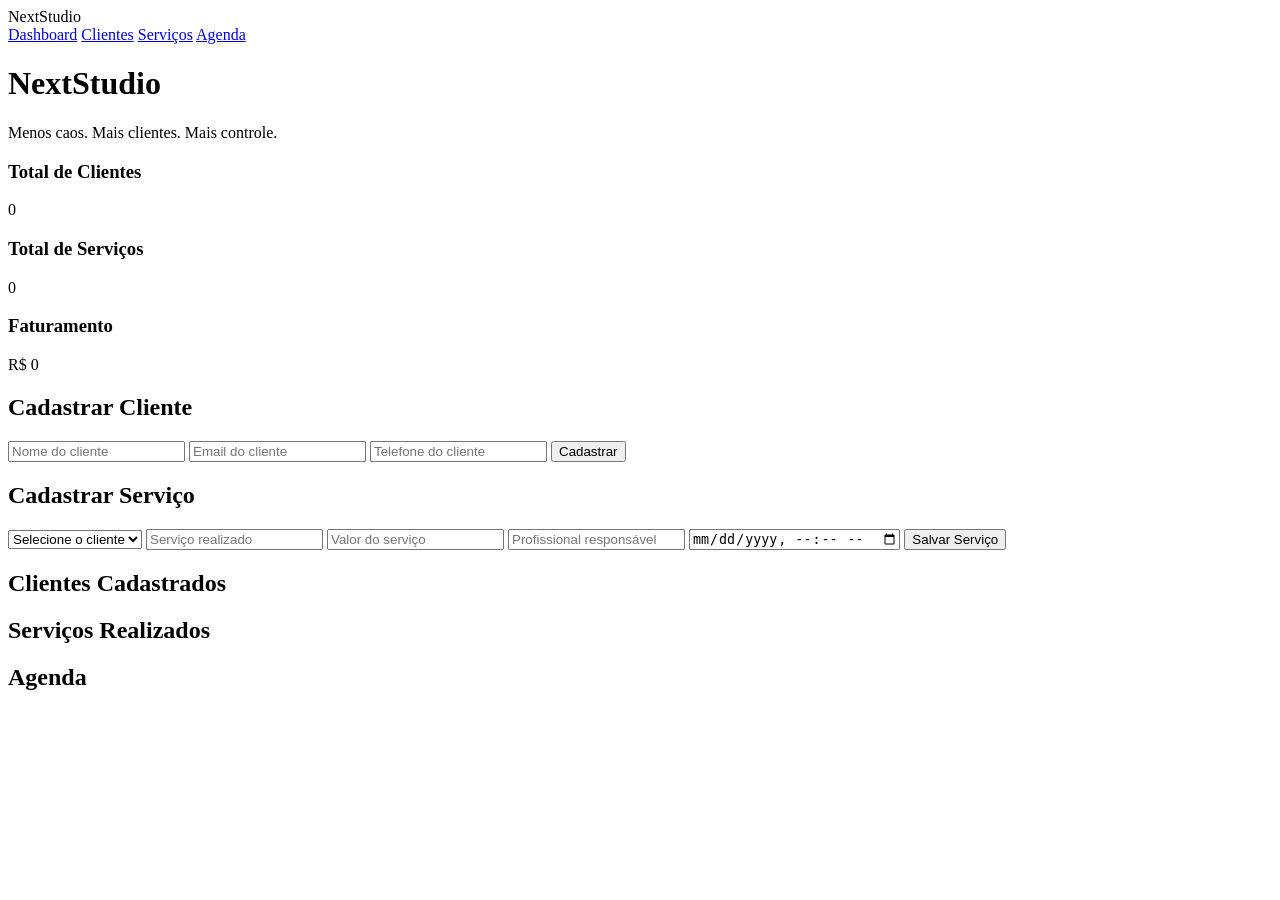
==== app/templates/index.html @ 2d16f7de "Corrige data do servico no formulario" ====
<!DOCTYPE html>
<html lang="pt-br">
<head>
    <meta charset="UTF-8">
    <meta name="viewport" content="width=device-width, initial-scale=1.0">
    <title>NextStudio</title>
    <link rel="stylesheet" href="/static/css/style.css">
</head>
<body>

    <div class="app-layout">

        <aside class="sidebar">
            <div class="logo">NextStudio</div>

            <nav>
                <a href="#dashboard">Dashboard</a>
                <a href="#clientes">Clientes</a>
                <a href="#servicos">Serviços</a>
                <a href="#agenda">Agenda</a>
            </nav>
        </aside>

        <main class="content">

            <header class="topbar">
                <div>
                    <h1>NextStudio</h1>
                    <p>Menos caos. Mais clientes. Mais controle.</p>
                </div>
            </header>

            <section class="dashboard" id="dashboard">
                <div class="dash-card">
                    <h3>Total de Clientes</h3>
                    <span id="totalClientes">0</span>
                </div>

                <div class="dash-card">
                    <h3>Total de Serviços</h3>
                    <span id="totalServicos">0</span>
                </div>

                <div class="dash-card">
                    <h3>Faturamento</h3>
                    <span id="faturamentoTotal">R$ 0</span>
                </div>
            </section>

            <section class="grid" id="clientes">
                <div class="card">
                    <h2>Cadastrar Cliente</h2>

                    <form id="formCliente">
                        <input type="text" id="nome" placeholder="Nome do cliente">
                        <input type="email" id="email" placeholder="Email do cliente">
                        <input type="text" id="telefone" placeholder="Telefone do cliente">

                        <button type="submit">Cadastrar</button>
                    </form>
                </div>

                <div class="card">
                    <h2>Cadastrar Serviço</h2>

                    <form id="formServico">
                        <select id="cliente_id">
                            <option value="">Selecione o cliente</option>
                        </select>

                        <input type="text" id="produto" placeholder="Serviço realizado">
                        <input type="number" id="valor" placeholder="Valor do serviço">
                        <input type="text" id="profissional" placeholder="Profissional responsável">
                        <input type="datetime-local" id="data_servico">

                        <button type="submit">Salvar Serviço</button>
                    </form>
                </div>
            </section>

            <section class="grid" id="servicos">
                <div class="card">
                    <h2>Clientes Cadastrados</h2>
                    <ul id="listaClientes"></ul>
                </div>

                <div class="card">
                    <h2>Serviços Realizados</h2>
                    <ul id="listaServicos"></ul>
                </div>
            </section>

            <section class="grid" id="agenda">
                <div class="card agenda-card">
                    <h2>Agenda</h2>
                    <ul id="listaAgenda"></ul>
                </div>
            </section>

        </main>

    </div>

    <script src="/static/js/clientes.js"></script>

</body>
</html>
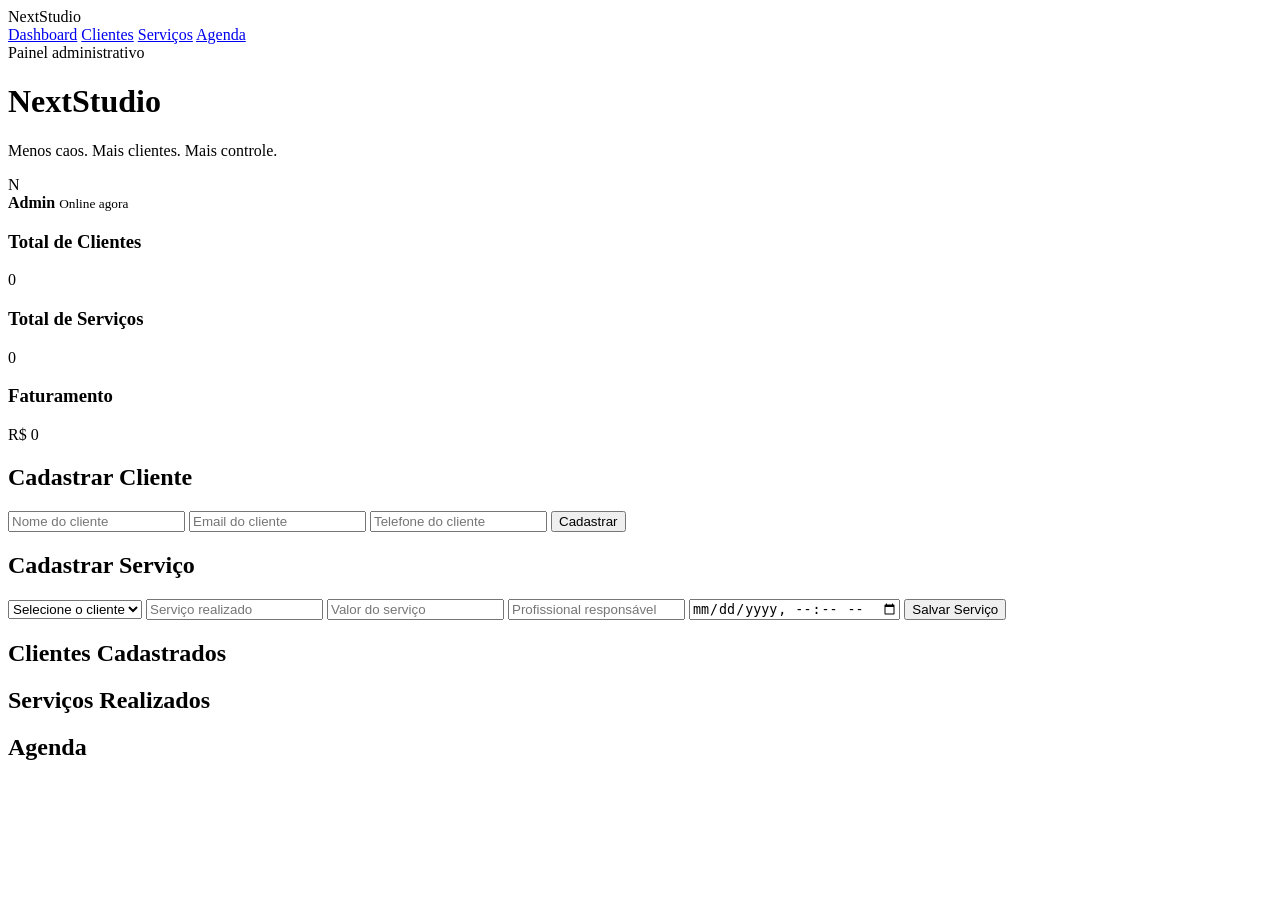
==== commit 79abd977: "Refina visual do painel SaaS" ====
--- a/app/templates/index.html
+++ b/app/templates/index.html
@@ -2,17 +2,25 @@
 <html lang="pt-br">
 <head>
     <meta charset="UTF-8">
+
+    <!-- Garante que o sistema se adapte melhor em telas menores -->
     <meta name="viewport" content="width=device-width, initial-scale=1.0">
+
     <title>NextStudio</title>
+
+    <!-- Arquivo principal de estilos do painel -->
     <link rel="stylesheet" href="/static/css/style.css">
 </head>
 <body>
 
+    <!-- Layout principal do sistema: sidebar + conteúdo -->
     <div class="app-layout">
 
+        <!-- Menu lateral de navegação -->
         <aside class="sidebar">
             <div class="logo">NextStudio</div>
 
+            <!-- Links com âncoras para navegar pelas seções da página -->
             <nav>
                 <a href="#dashboard">Dashboard</a>
                 <a href="#clientes">Clientes</a>
@@ -21,15 +29,28 @@
             </nav>
         </aside>
 
+        <!-- Área principal do painel -->
         <main class="content">
 
+            <!-- Cabeçalho do sistema -->
             <header class="topbar">
-                <div>
-                    <h1>NextStudio</h1>
-                    <p>Menos caos. Mais clientes. Mais controle.</p>
-                </div>
-            </header>
+    <div>
+        <span class="badge">Painel administrativo</span>
+        <h1>NextStudio</h1>
+        <p>Menos caos. Mais clientes. Mais controle.</p>
+    </div>
 
+    <div class="admin-box">
+        <div class="admin-avatar">N</div>
+        <div>
+            <strong>Admin</strong>
+            <small>Online agora</small>
+        </div>
+    </div>
+</header>
+
+
+            <!-- Indicadores principais do dashboard -->
             <section class="dashboard" id="dashboard">
                 <div class="dash-card">
                     <h3>Total de Clientes</h3>
@@ -47,60 +68,83 @@
                 </div>
             </section>
 
+            <!-- Área de cadastro de clientes e serviços -->
             <section class="grid" id="clientes">
+
+                <!-- Formulário para cadastrar novos clientes -->
                 <div class="card">
                     <h2>Cadastrar Cliente</h2>
 
                     <form id="formCliente">
-                        <input type="text" id="nome" placeholder="Nome do cliente">
-                        <input type="email" id="email" placeholder="Email do cliente">
+                        <input type="text" id="nome" placeholder="Nome do cliente" required>
+                        <input type="email" id="email" placeholder="Email do cliente" required>
                         <input type="text" id="telefone" placeholder="Telefone do cliente">
 
                         <button type="submit">Cadastrar</button>
                     </form>
                 </div>
 
+                <!-- Formulário para cadastrar serviços vinculados a um cliente -->
                 <div class="card">
                     <h2>Cadastrar Serviço</h2>
 
                     <form id="formServico">
-                        <select id="cliente_id">
+
+                        <!-- Select preenchido automaticamente pelo JavaScript -->
+                        <select id="cliente_id" required>
                             <option value="">Selecione o cliente</option>
                         </select>
 
-                        <input type="text" id="produto" placeholder="Serviço realizado">
-                        <input type="number" id="valor" placeholder="Valor do serviço">
+                        <input type="text" id="produto" placeholder="Serviço realizado" required>
+                        <input type="number" id="valor" placeholder="Valor do serviço" required>
                         <input type="text" id="profissional" placeholder="Profissional responsável">
+
+                        <!-- Campo usado para alimentar a agenda -->
                         <input type="datetime-local" id="data_servico">
 
                         <button type="submit">Salvar Serviço</button>
+
                     </form>
                 </div>
+
             </section>
 
+            <!-- Listagem de clientes e serviços já cadastrados -->
             <section class="grid" id="servicos">
+
                 <div class="card">
                     <h2>Clientes Cadastrados</h2>
+
+                    <!-- Lista preenchida via JavaScript -->
                     <ul id="listaClientes"></ul>
                 </div>
 
                 <div class="card">
                     <h2>Serviços Realizados</h2>
+
+                    <!-- Lista preenchida via JavaScript -->
                     <ul id="listaServicos"></ul>
                 </div>
+
             </section>
 
+            <!-- Agenda simples baseada nos serviços cadastrados com data -->
             <section class="grid" id="agenda">
+
                 <div class="card agenda-card">
                     <h2>Agenda</h2>
+
+                    <!-- Agenda preenchida via JavaScript -->
                     <ul id="listaAgenda"></ul>
                 </div>
+
             </section>
 
         </main>
 
     </div>
 
+    <!-- Arquivo responsável pela comunicação com a API e atualização da tela -->
     <script src="/static/js/clientes.js"></script>
 
 </body>
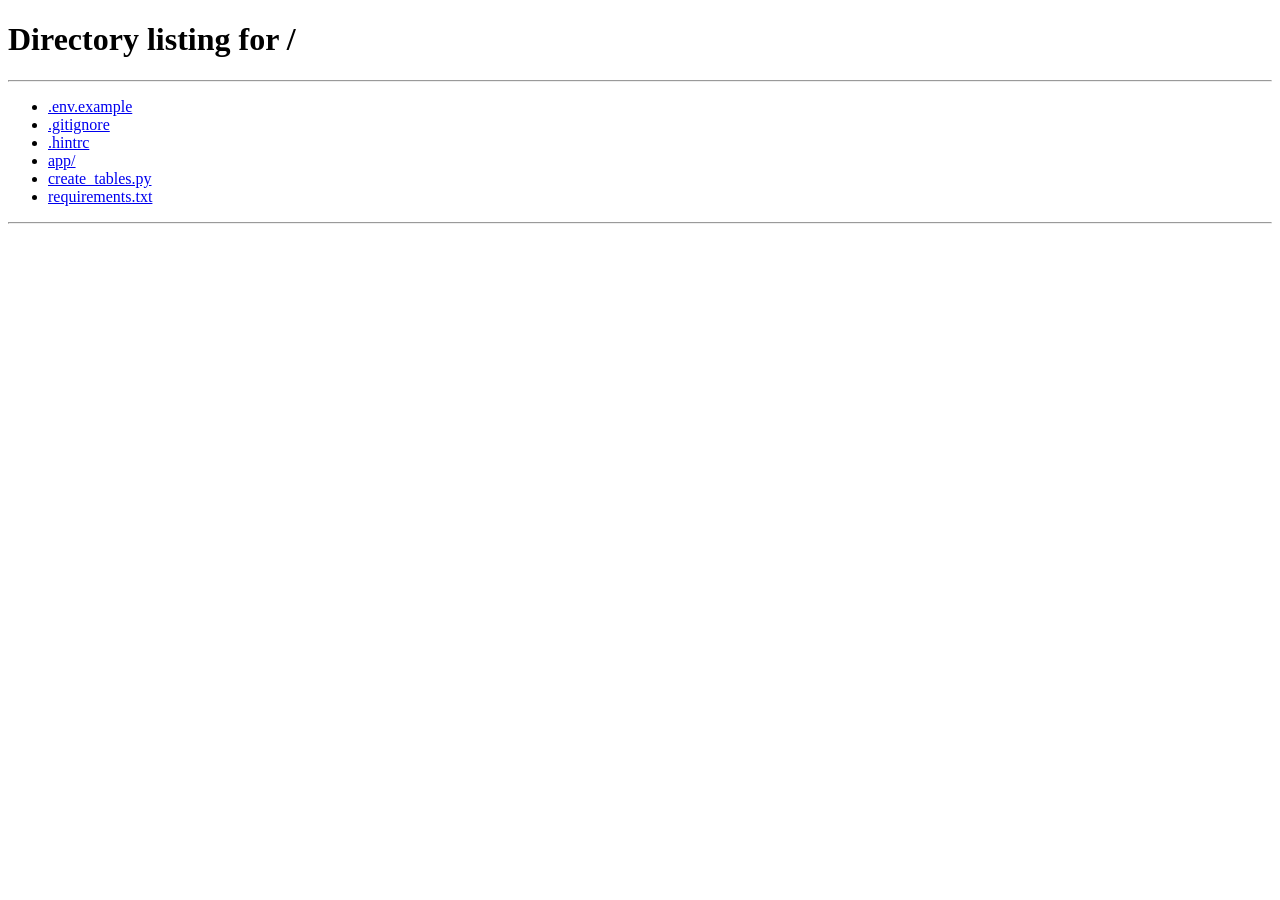
==== commit 677c8054: "Mostra empresa logada no painel" ====
--- a/app/templates/index.html
+++ b/app/templates/index.html
@@ -3,24 +3,27 @@
 <head>
     <meta charset="UTF-8">
 
-    <!-- Garante que o sistema se adapte melhor em telas menores -->
     <meta name="viewport" content="width=device-width, initial-scale=1.0">
 
     <title>NextStudio</title>
 
-    <!-- Arquivo principal de estilos do painel -->
     <link rel="stylesheet" href="/static/css/style.css">
 </head>
 <body>
 
-    <!-- Layout principal do sistema: sidebar + conteúdo -->
+    <script>
+        const usuarioLogado = localStorage.getItem("logado");
+
+        if (usuarioLogado !== "sim") {
+            window.location.href = "/";
+        }
+    </script>
+
     <div class="app-layout">
 
-        <!-- Menu lateral de navegação -->
         <aside class="sidebar">
             <div class="logo">NextStudio</div>
 
-            <!-- Links com âncoras para navegar pelas seções da página -->
             <nav>
                 <a href="#dashboard">Dashboard</a>
                 <a href="#clientes">Clientes</a>
@@ -29,28 +32,25 @@
             </nav>
         </aside>
 
-        <!-- Área principal do painel -->
         <main class="content">
 
-            <!-- Cabeçalho do sistema -->
             <header class="topbar">
-    <div>
-        <span class="badge">Painel administrativo</span>
-        <h1>NextStudio</h1>
-        <p>Menos caos. Mais clientes. Mais controle.</p>
-    </div>
+                <div>
+                    <span class="badge">Painel administrativo</span>
+                    <h1>NextStudio</h1>
+                    <p>Menos caos. Mais clientes. Mais controle.</p>
+                </div>
 
-    <div class="admin-box">
-        <div class="admin-avatar">N</div>
-        <div>
-            <strong>Admin</strong>
-            <small>Online agora</small>
-        </div>
-    </div>
-</header>
+                <div class="admin-box">
+                    <div class="admin-avatar">N</div>
+                    <div>
+                        <strong id="nomeEmpresa">Admin</strong>
+                        <small>Online agora</small>
+                         <button id="logoutBtn" class="logout-btn">Sair</button>
+                    </div>
+                </div>
+            </header>
 
-
-            <!-- Indicadores principais do dashboard -->
             <section class="dashboard" id="dashboard">
                 <div class="dash-card">
                     <h3>Total de Clientes</h3>
@@ -68,10 +68,8 @@
                 </div>
             </section>
 
-            <!-- Área de cadastro de clientes e serviços -->
             <section class="grid" id="clientes">
 
-                <!-- Formulário para cadastrar novos clientes -->
                 <div class="card">
                     <h2>Cadastrar Cliente</h2>
 
@@ -84,13 +82,10 @@
                     </form>
                 </div>
 
-                <!-- Formulário para cadastrar serviços vinculados a um cliente -->
                 <div class="card">
                     <h2>Cadastrar Serviço</h2>
 
                     <form id="formServico">
-
-                        <!-- Select preenchido automaticamente pelo JavaScript -->
                         <select id="cliente_id" required>
                             <option value="">Selecione o cliente</option>
                         </select>
@@ -98,43 +93,32 @@
                         <input type="text" id="produto" placeholder="Serviço realizado" required>
                         <input type="number" id="valor" placeholder="Valor do serviço" required>
                         <input type="text" id="profissional" placeholder="Profissional responsável">
-
-                        <!-- Campo usado para alimentar a agenda -->
                         <input type="datetime-local" id="data_servico">
 
                         <button type="submit">Salvar Serviço</button>
-
                     </form>
                 </div>
 
             </section>
 
-            <!-- Listagem de clientes e serviços já cadastrados -->
             <section class="grid" id="servicos">
 
                 <div class="card">
                     <h2>Clientes Cadastrados</h2>
-
-                    <!-- Lista preenchida via JavaScript -->
                     <ul id="listaClientes"></ul>
                 </div>
 
                 <div class="card">
                     <h2>Serviços Realizados</h2>
-
-                    <!-- Lista preenchida via JavaScript -->
                     <ul id="listaServicos"></ul>
                 </div>
 
             </section>
 
-            <!-- Agenda simples baseada nos serviços cadastrados com data -->
             <section class="grid" id="agenda">
 
                 <div class="card agenda-card">
                     <h2>Agenda</h2>
-
-                    <!-- Agenda preenchida via JavaScript -->
                     <ul id="listaAgenda"></ul>
                 </div>
 
@@ -144,8 +128,34 @@
 
     </div>
 
-    <!-- Arquivo responsável pela comunicação com a API e atualização da tela -->
     <script src="/static/js/clientes.js"></script>
+
+<script>
+
+    const nomeEmpresa = localStorage.getItem("usuario_nome");
+
+    const nomeEmpresaElemento =
+        document.getElementById("nomeEmpresa");
+
+    if (nomeEmpresa && nomeEmpresaElemento) {
+
+        nomeEmpresaElemento.textContent = nomeEmpresa;
+
+    }
+
+    const logoutBtn = document.getElementById("logoutBtn");
+
+    logoutBtn.addEventListener("click", () => {
+
+        localStorage.removeItem("logado");
+        localStorage.removeItem("usuario_id");
+        localStorage.removeItem("usuario_nome");
+
+        window.location.href = "/";
+
+    });
+
+</script>
 
 </body>
 </html>
